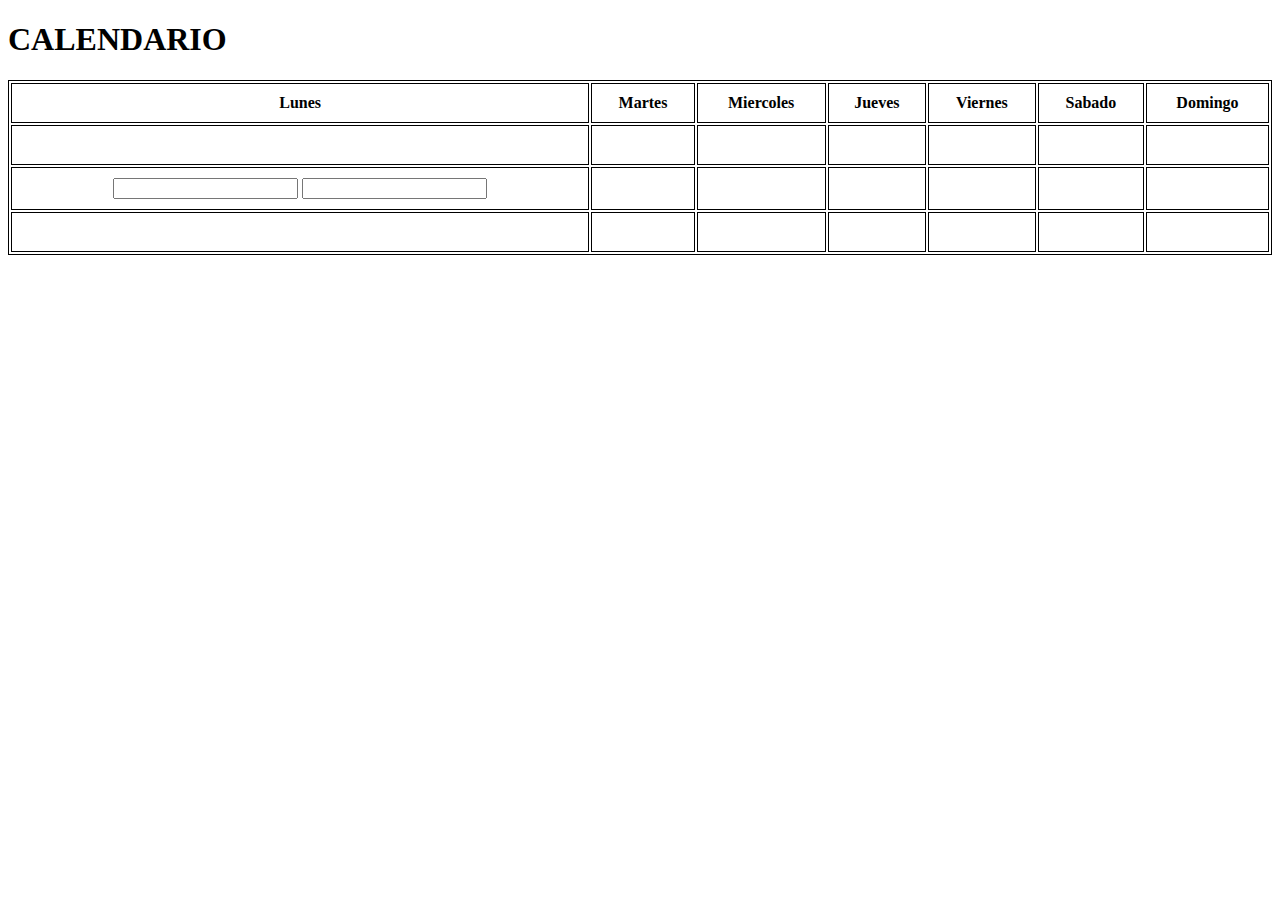
==== Ejercicio 2/index.html @ 59be8efd "Ejercicio 2" ====
<!DOCTYPE html>
<html lang="es">
<head>
    <meta charset="UTF-8">
    <title>Ejercicio 2 : "Calendario de Eventos"</title>
    
</head>
<body>
    <h1>CALENDARIO</h1> 
    <table id="calendar">
        <tr>
            <th>
                Lunes
            </th>
            <th>
                Martes
            </th>
            <th>
                Miercoles
            </th>
            <th>
                Jueves
            </th>
            <th>
                Viernes
            </th>
            <th>
                Sabado
            </th>
            <th>
                Domingo
            </th>
        </tr>
        <tr>
            <th>
                <br>  
            </th>
            <th>
                <br>     
            </th>
            <th>
                <br>        
            </th>
            <th>
                <br>        
            </th>
            <th>
                <br>        
            </th>
            <th>
                <br>        
            </th>
            <th>
                <br>        
            </th>
        </tr>
        <tr>
            <th>
                <section>
                    <form name="evento">
                        <input class="nombre" type="text" name="nombreEvento">
                        <input class="hora" type="datetime" name="horaEvento">
                    </form>
                </section>
            </th>
            <th>
                <br>     
            </th>
            <th>
                <br>        
            </th>
            <th>
                <br>        
            </th>
            <th>
                <br>        
            </th>
            <th>
                <br>        
            </th>
            <th>
                <br>        
            </th>
        </tr>
        <tr>
            <th>
                <br>  
            </th>
            <th>
                <br>     
            </th>
            <th>
                <br>        
            </th>
            <th>
                <br>        
            </th>
            <th>
                <br>        
            </th>
            <th>
                <br>        
            </th>
            <th>
                <br>        
            </th>
        </tr>
    </table>
    <link rel="stylesheet" href="css/index.css">
    <script src="js/index.js"></script>
</body>
</html>
---- Ejercicio 2/css/index.css ----
table{
    border: 1px solid black;
    width: 100%;
}

td, th{
    border: 1px solid black;
    padding: 10px;
}
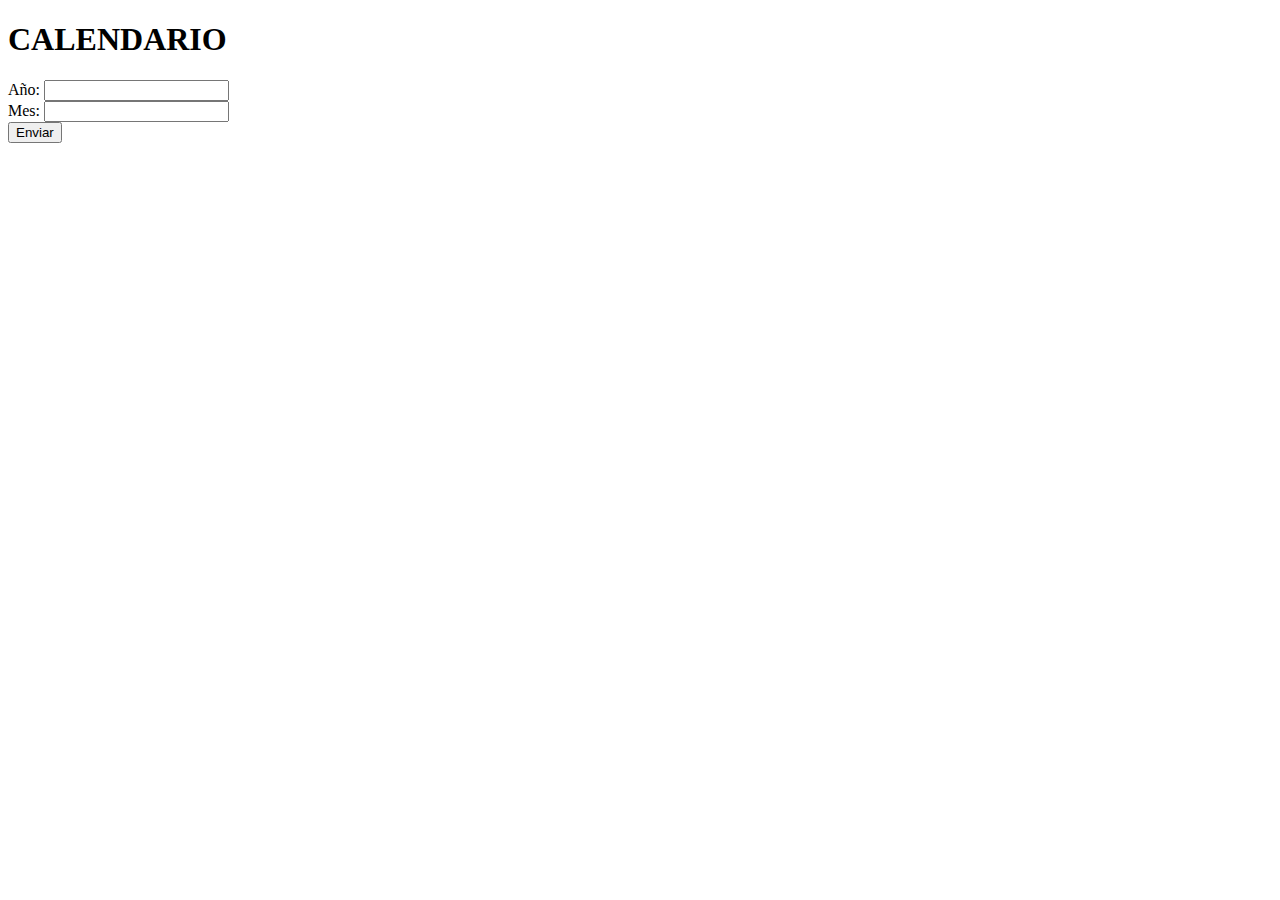
==== commit 65d0f1c7: "js, html y css" ====
--- a/Ejercicio 2/index.html
+++ b/Ejercicio 2/index.html
@@ -3,109 +3,18 @@
 <head>
     <meta charset="UTF-8">
     <title>Ejercicio 2 : "Calendario de Eventos"</title>
-    
 </head>
 <body>
     <h1>CALENDARIO</h1> 
-    <table id="calendar">
-        <tr>
-            <th>
-                Lunes
-            </th>
-            <th>
-                Martes
-            </th>
-            <th>
-                Miercoles
-            </th>
-            <th>
-                Jueves
-            </th>
-            <th>
-                Viernes
-            </th>
-            <th>
-                Sabado
-            </th>
-            <th>
-                Domingo
-            </th>
-        </tr>
-        <tr>
-            <th>
-                <br>  
-            </th>
-            <th>
-                <br>     
-            </th>
-            <th>
-                <br>        
-            </th>
-            <th>
-                <br>        
-            </th>
-            <th>
-                <br>        
-            </th>
-            <th>
-                <br>        
-            </th>
-            <th>
-                <br>        
-            </th>
-        </tr>
-        <tr>
-            <th>
-                <section>
-                    <form name="evento">
-                        <input class="nombre" type="text" name="nombreEvento">
-                        <input class="hora" type="datetime" name="horaEvento">
-                    </form>
-                </section>
-            </th>
-            <th>
-                <br>     
-            </th>
-            <th>
-                <br>        
-            </th>
-            <th>
-                <br>        
-            </th>
-            <th>
-                <br>        
-            </th>
-            <th>
-                <br>        
-            </th>
-            <th>
-                <br>        
-            </th>
-        </tr>
-        <tr>
-            <th>
-                <br>  
-            </th>
-            <th>
-                <br>     
-            </th>
-            <th>
-                <br>        
-            </th>
-            <th>
-                <br>        
-            </th>
-            <th>
-                <br>        
-            </th>
-            <th>
-                <br>        
-            </th>
-            <th>
-                <br>        
-            </th>
-        </tr>
-    </table>
+    <section id="calendar">
+        <label>Año: </label>
+        <input class="Anio" type="number" name="Anio">
+        <br>
+        <label>Mes: </label>
+        <input class="Mes" type="number" name="Mes">
+        <br>
+        <button id="Enviar" type="button">Enviar</button>
+    </section>
     <link rel="stylesheet" href="css/index.css">
     <script src="js/index.js"></script>
 </body>
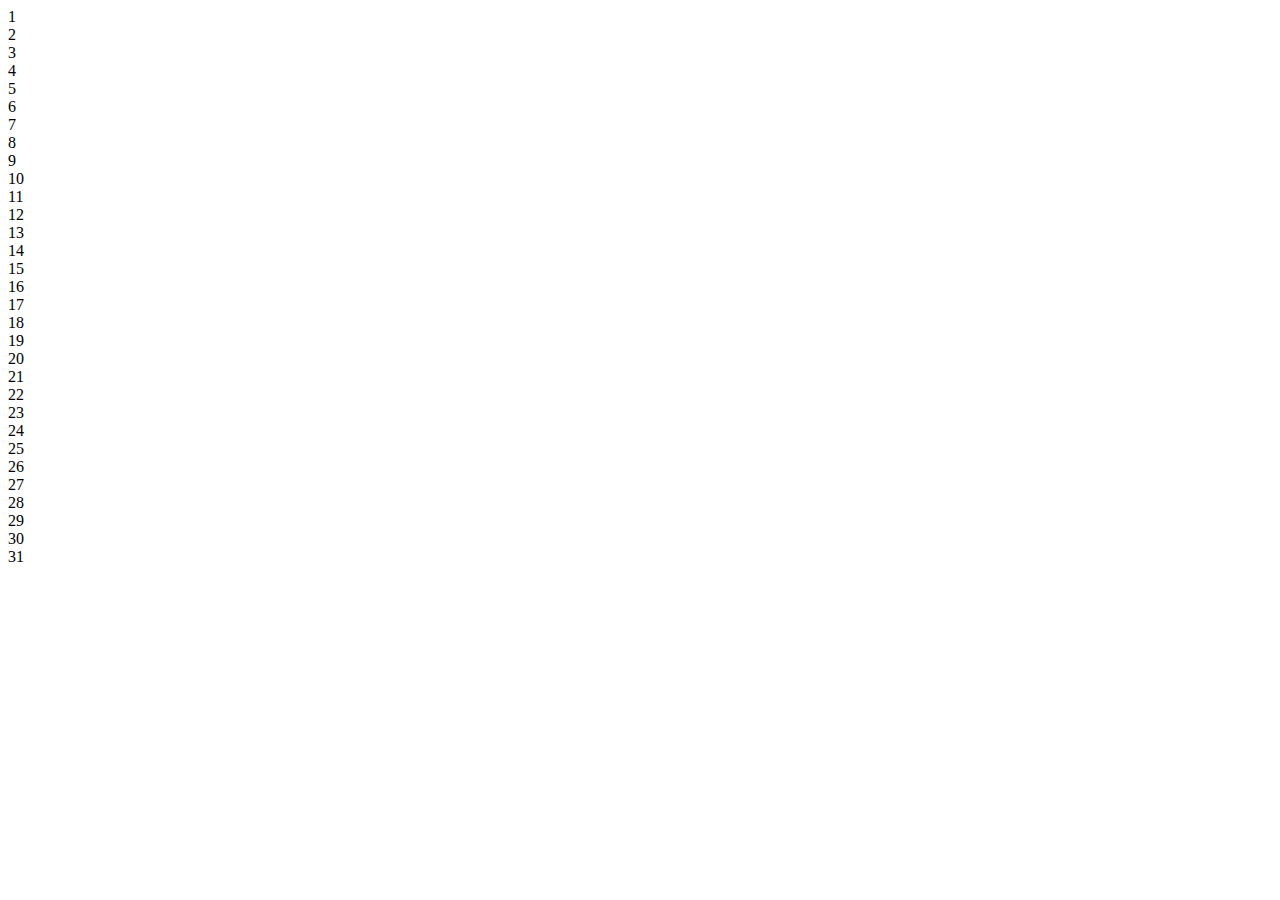
==== commit a00493e4: "intentos en js pero hay problemas" ====
--- a/Ejercicio 2/index.html
+++ b/Ejercicio 2/index.html
@@ -7,7 +7,7 @@
 <body>
     <h1>CALENDARIO</h1> 
     <section id="calendar">
-        <label>Año: </label>
+       <label>Año: </label>
         <input class="Anio" type="number" name="Anio">
         <br>
         <label>Mes: </label>
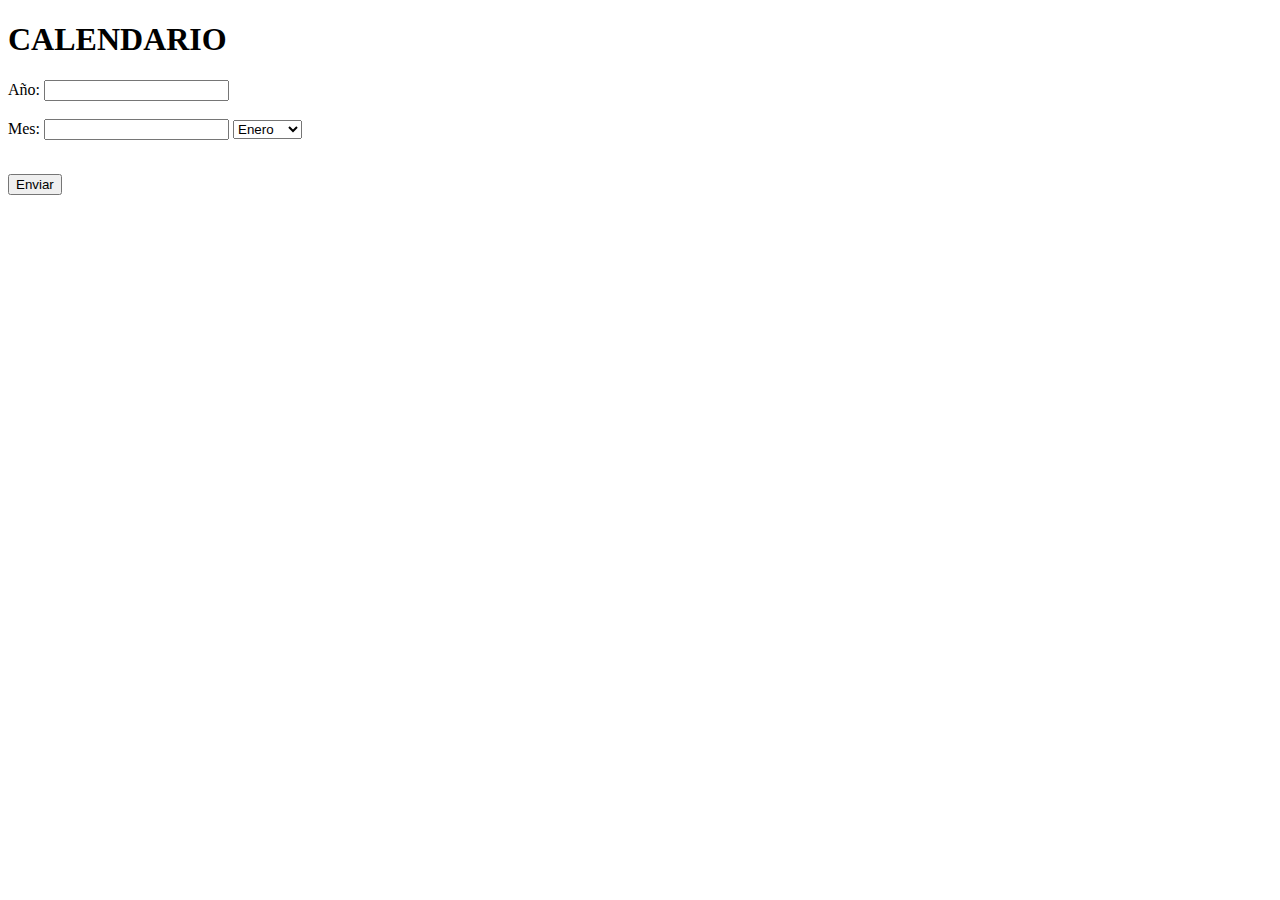
==== commit 73b3fb94: "cuadricula y ubicacion de mes" ====
--- a/Ejercicio 2/index.html
+++ b/Ejercicio 2/index.html
@@ -6,15 +6,27 @@
 </head>
 <body>
     <h1>CALENDARIO</h1> 
-    <section id="calendar">
-       <label>Año: </label>
-        <input class="Anio" type="number" name="Anio">
-        <br>
-        <label>Mes: </label>
-        <input class="Mes" type="number" name="Mes">
-        <br>
-        <button id="Enviar" type="button">Enviar</button>
+    <section>
+        <form name="calendar">
+            <label>Año: </label>
+            <input class="num" type="number" name="Anio">
+            <br>
+            <br>
+            <label>Mes: </label>
+            <input class="num" type="number" name="Mes">
+            <select name="mesSelect" id="mesSelect">
+                <option value="1">Enero</option>
+                <option value="2">Febrero</option>
+            </select>
+            <br>
+            <p></p>
+            <p class="error"></p>
+            <br>
+            <button id="Enviar" type="button">Enviar</button>
+        </form>
+
     </section>
+    <section id="resultados" class="imagen"></section>
     <link rel="stylesheet" href="css/index.css">
     <script src="js/index.js"></script>
 </body>
--- a/Ejercicio 2/css/index.css
+++ b/Ejercicio 2/css/index.css
@@ -1,4 +1,4 @@
-table{
+/**table{
     border: 1px solid black;
     width: 100%;
 }
@@ -6,4 +6,29 @@
 td, th{
     border: 1px solid black;
     padding: 10px;
+}*/
+
+.ejemplo{
+    width: 190px;
+    height: 250px;
+    margin-block: 10px;/**10px*/
+    margin-inline: 22px;/**30px*/
+    padding: 16px;
+    border: 1px solid #000;
+   /* width: 150px;
+    height: 250px;
+    /**margin: 19px;
+    margin-top: 16px;
+    margin-left: 65px;
+    margin-right: 16px;
+    padding: 16px;
+    border: 1px solid #000;*/
+}
+
+.imagen{
+    display: flex;
+    flex-direction: row;
+    flex-wrap: wrap;
+    justify-content: flex-start;
+    align-items: flex-start;
 }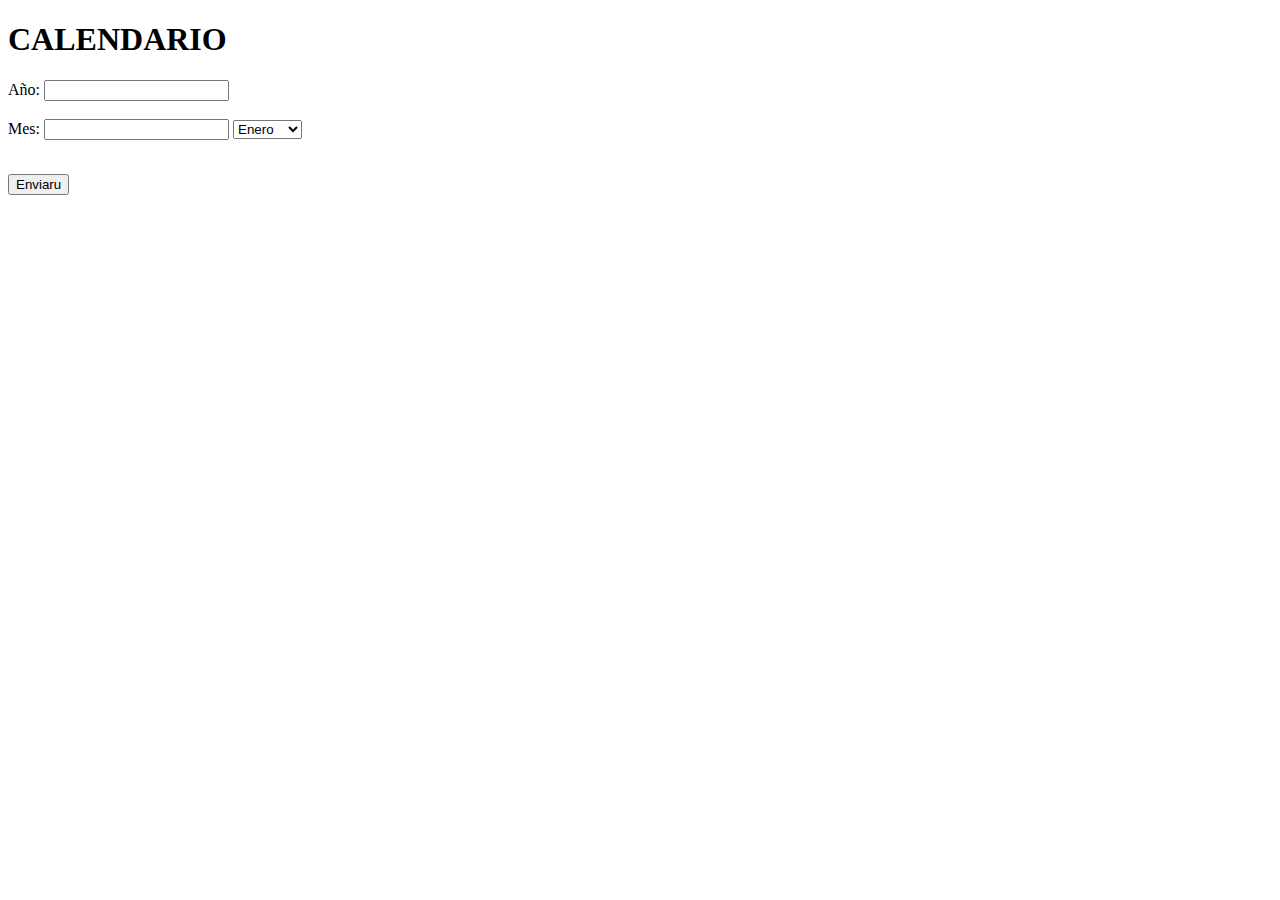
==== commit f20a73e4: "cuadricula y meses" ====
--- a/Ejercicio 2/index.html
+++ b/Ejercicio 2/index.html
@@ -22,7 +22,7 @@
             <p></p>
             <p class="error"></p>
             <br>
-            <button id="Enviar" type="button">Enviar</button>
+            <button id="Enviar" type="button">Enviaru</button>
         </form>
 
     </section>
--- a/Ejercicio 2/css/index.css
+++ b/Ejercicio 2/css/index.css
@@ -22,7 +22,7 @@
     margin-left: 65px;
     margin-right: 16px;
     padding: 16px;
-    border: 1px solid #000;*/
+    border: 1px solid #000; p*/
 }
 
 .imagen{
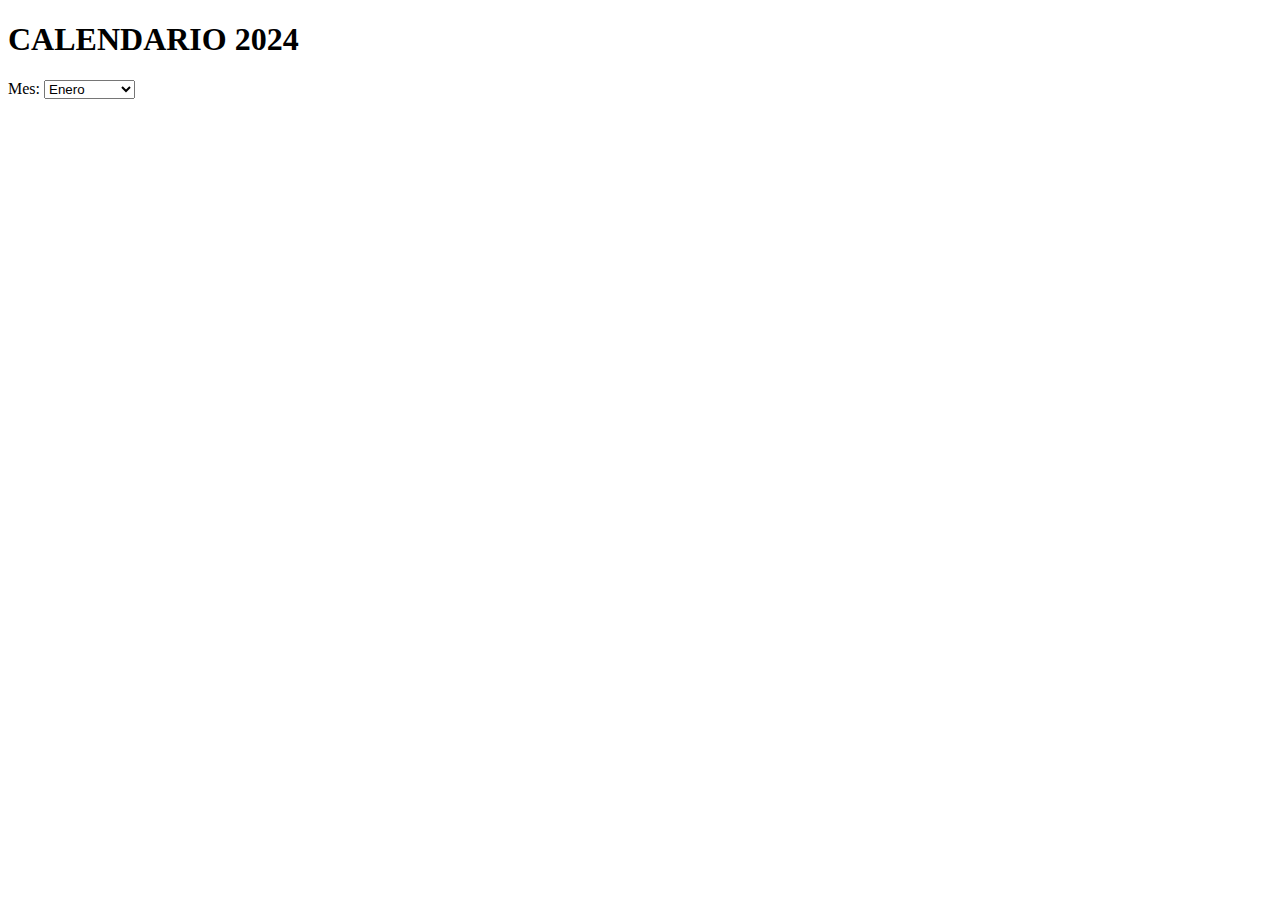
==== commit 94b5b8ce: "organización de meses" ====
--- a/Ejercicio 2/index.html
+++ b/Ejercicio 2/index.html
@@ -5,26 +5,35 @@
     <title>Ejercicio 2 : "Calendario de Eventos"</title>
 </head>
 <body>
-    <h1>CALENDARIO</h1> 
+    <h1>CALENDARIO 2024</h1>
     <section>
         <form name="calendar">
-            <label>Año: </label>
+         <!--   <label>Año: </label>
             <input class="num" type="number" name="Anio">
             <br>
-            <br>
+            <br>-->
             <label>Mes: </label>
-            <input class="num" type="number" name="Mes">
+         <!--   <input class="num" type="number" name="Mes"> -->
             <select name="mesSelect" id="mesSelect">
                 <option value="1">Enero</option>
                 <option value="2">Febrero</option>
+                <option value="3">Marzo</option>
+                <option value="4">Abril</option>
+                <option value="5">Mayo</option>
+                <option value="6">Junio</option>
+                <option value="7">Julio</option>
+                <option value="8">Agosto</option>
+                <option value="9">Septiembre</option>
+                <option value="10">Octubre</option>
+                <option value="11">Noviembre</option>
+                <option value="12">Diciembre</option>
             </select>
-            <br>
+         <!--   <br>
             <p></p>
             <p class="error"></p>
             <br>
-            <button id="Enviar" type="button">Enviaru</button>
+            <button id="Enviar" type="button">Enviar</button>-->
         </form>
-
     </section>
     <section id="resultados" class="imagen"></section>
     <link rel="stylesheet" href="css/index.css">
--- a/Ejercicio 2/css/index.css
+++ b/Ejercicio 2/css/index.css
@@ -8,13 +8,27 @@
     padding: 10px;
 }*/
 
+.body{
+    font-align:center;
+}
+
 .ejemplo{
-    width: 190px;
-    height: 250px;
-    margin-block: 10px;/**10px*/
-    margin-inline: 22px;/**30px*/
+    width: 126px;
+    height: 190px;
+    margin-block: 10px;
+    margin-inline: 15px;
     padding: 16px;
     border: 1px solid #000;
+    
+
+    /**width: 190px;
+    height: 250px;
+    margin-block: 10px;          10px
+    margin-inline: 22px;/**    30px
+    padding: 16px;
+    border: 1px solid #000;*/
+
+
    /* width: 150px;
     height: 250px;
     /**margin: 19px;
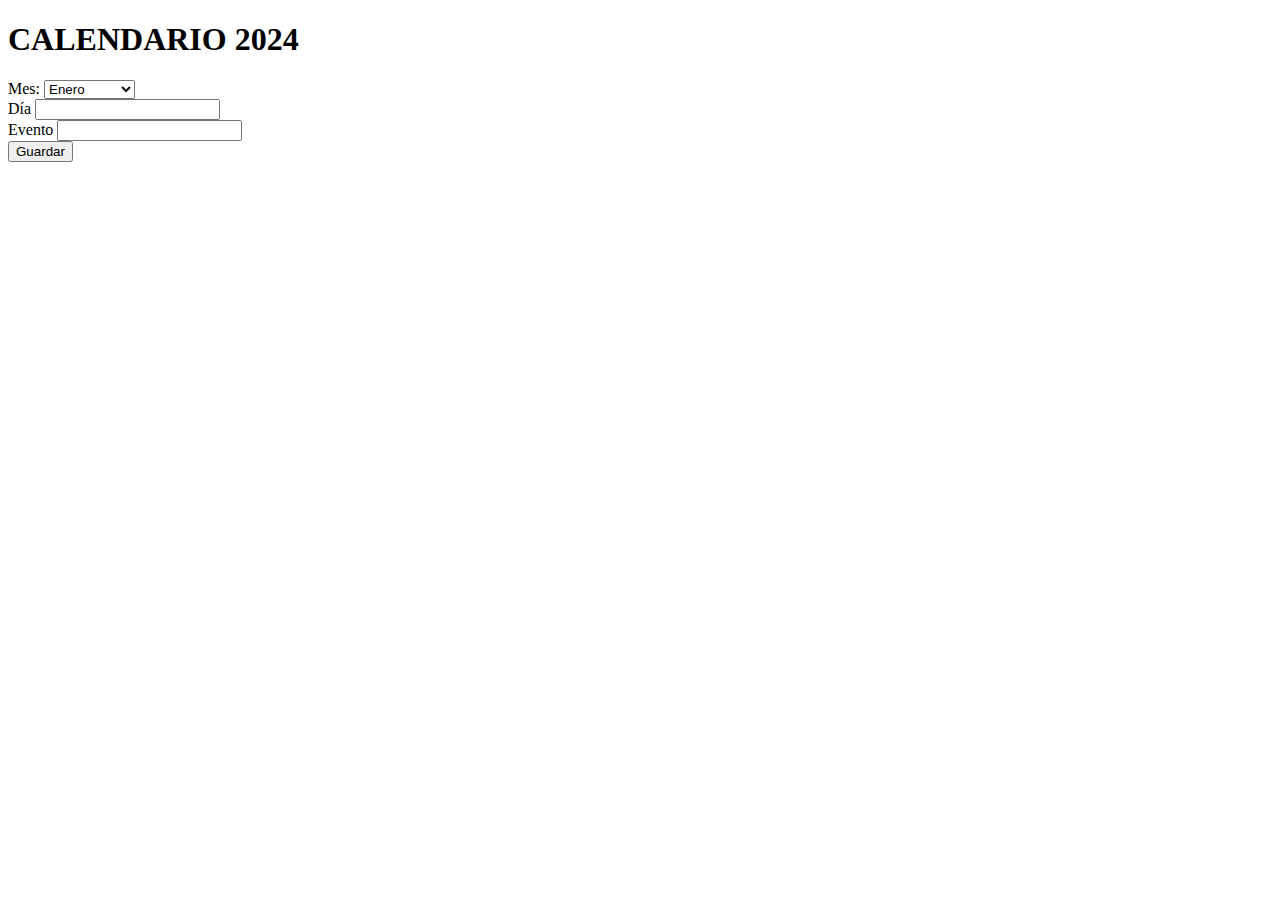
==== commit 0a81a48c: "Se pueden poner eventos" ====
--- a/Ejercicio 2/index.html
+++ b/Ejercicio 2/index.html
@@ -7,7 +7,7 @@
 <body>
     <h1>CALENDARIO 2024</h1>
     <section>
-        <form name="calendar">
+        <form id="calendarId" name="calendar">
          <!--   <label>Año: </label>
             <input class="num" type="number" name="Anio">
             <br>
@@ -28,6 +28,15 @@
                 <option value="11">Noviembre</option>
                 <option value="12">Diciembre</option>
             </select>
+            <div>
+                <label>Día</label>
+                <input type="number" name="dia" required>
+            </div>
+            <div>
+                <label>Evento</label>
+                <input type="text" name="evento" required>
+            </div>
+            <button type="submit">Guardar</button>
          <!--   <br>
             <p></p>
             <p class="error"></p>
--- a/Ejercicio 2/css/index.css
+++ b/Ejercicio 2/css/index.css
@@ -8,9 +8,9 @@
     padding: 10px;
 }*/
 
-.body{
+/**.body{
     font-align:center;
-}
+}*/
 
 .ejemplo{
     width: 126px;
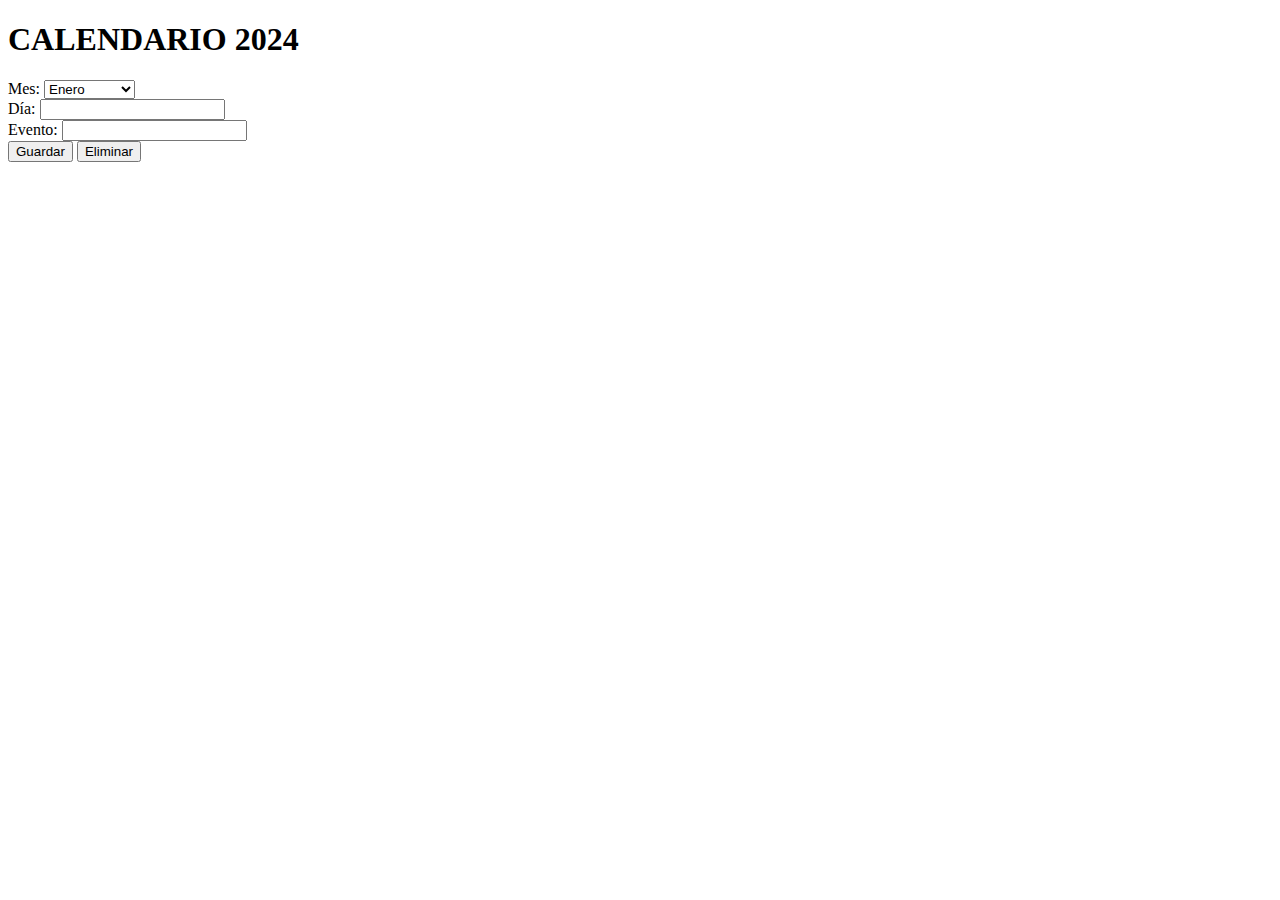
==== commit 22785f63: "se pueden comer eventos" ====
--- a/Ejercicio 2/index.html
+++ b/Ejercicio 2/index.html
@@ -8,12 +8,7 @@
     <h1>CALENDARIO 2024</h1>
     <section>
         <form id="calendarId" name="calendar">
-         <!--   <label>Año: </label>
-            <input class="num" type="number" name="Anio">
-            <br>
-            <br>-->
             <label>Mes: </label>
-         <!--   <input class="num" type="number" name="Mes"> -->
             <select name="mesSelect" id="mesSelect">
                 <option value="1">Enero</option>
                 <option value="2">Febrero</option>
@@ -29,19 +24,15 @@
                 <option value="12">Diciembre</option>
             </select>
             <div>
-                <label>Día</label>
+                <label>Día: </label>
                 <input type="number" name="dia" required>
             </div>
             <div>
-                <label>Evento</label>
+                <label>Evento: </label>
                 <input type="text" name="evento" required>
             </div>
             <button type="submit">Guardar</button>
-         <!--   <br>
-            <p></p>
-            <p class="error"></p>
-            <br>
-            <button id="Enviar" type="button">Enviar</button>-->
+            <button type="reset">Eliminar</button>
         </form>
     </section>
     <section id="resultados" class="imagen"></section>
